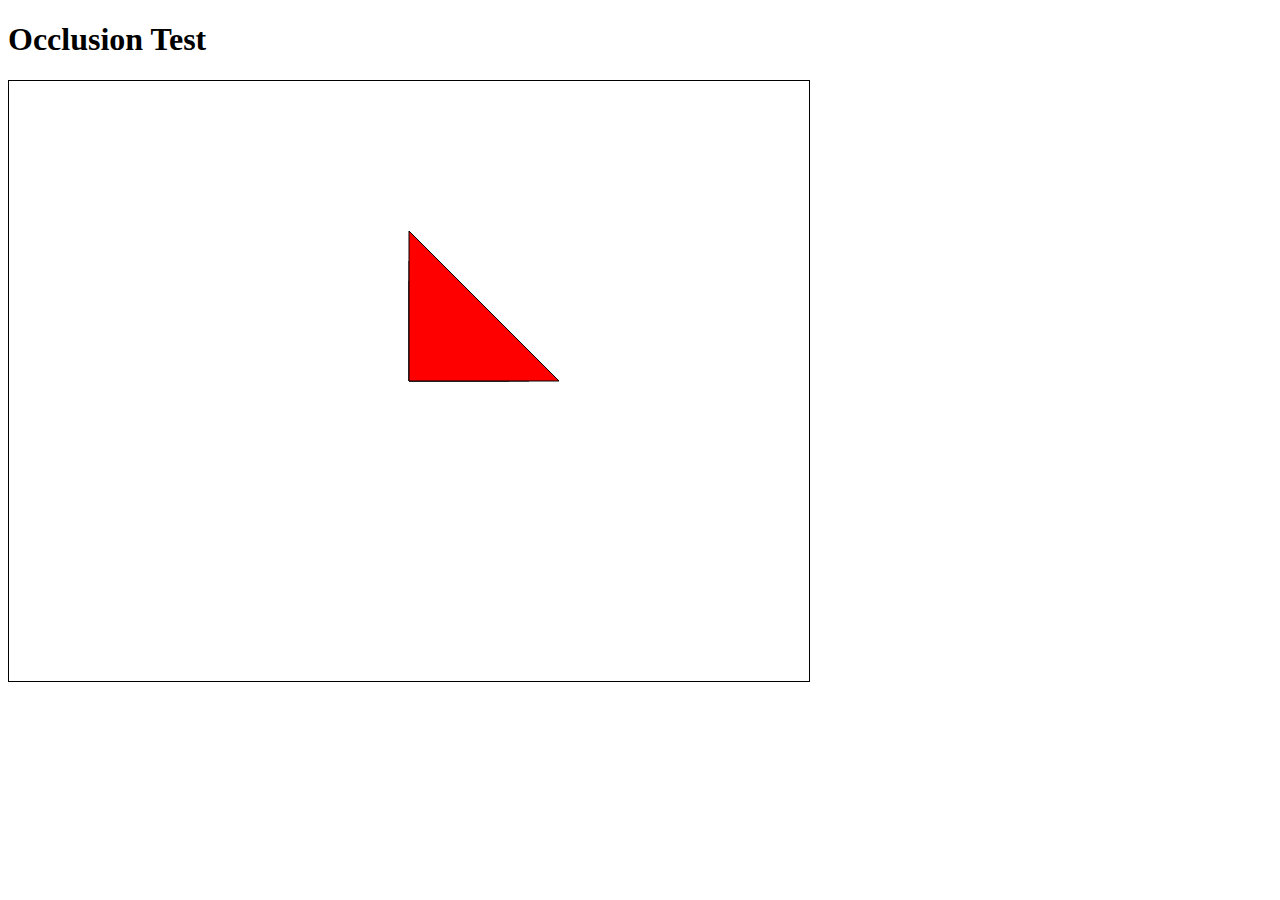
==== occlude.html @ 87bd8e8e "Occlusion seems to be working" ====
<!Doctype html>
<html>
<head>
    <title>3D MSPs</title>
    <link rel="stylesheet" type="text/css" href="css/index.css">
    <script src="js/occlude.js" type="module"></script>
</head>
<body>
    <h1>Occlusion Test</h1>
	<div id='container'>
		<canvas id="canvas" width="800" height="600"></canvas>
		<!--<div id='controls'>
			<div>
				Click to select a vertex for generation.
			</div>
			<div>
				<button id='bReset'>Reset</button>
				<button id='bGenFromV'>Generate from Outside Vertex</button>
			</div>
			<div>
				Press X, Y, or Z keys to rotate around those axes.<br>
				<input type='radio' id='rot-pos' name='rot-sign' checked>+ Rotation
				<input type='radio' id='rot-neg' name='rot-sign'>- Rotation
			</div>
			<div>
				<button id='bCrossFwd'>Cross section (+)</button>
				<button id='bCrossRev'>Cross section (-)</button><br>
				Arrow keys also change cross section.
			</div>
		</div>-->
	</div>
</body>
</html>
---- css/index.css ----
#canvas {
    border: 1px solid black;
}
#container {
	display: flex;
	flex-wrap: wrap;
}
#controls {
	width: 350px;
	margin-left: 10px;
}
#controls > div {
	margin-bottom: 10px;
}
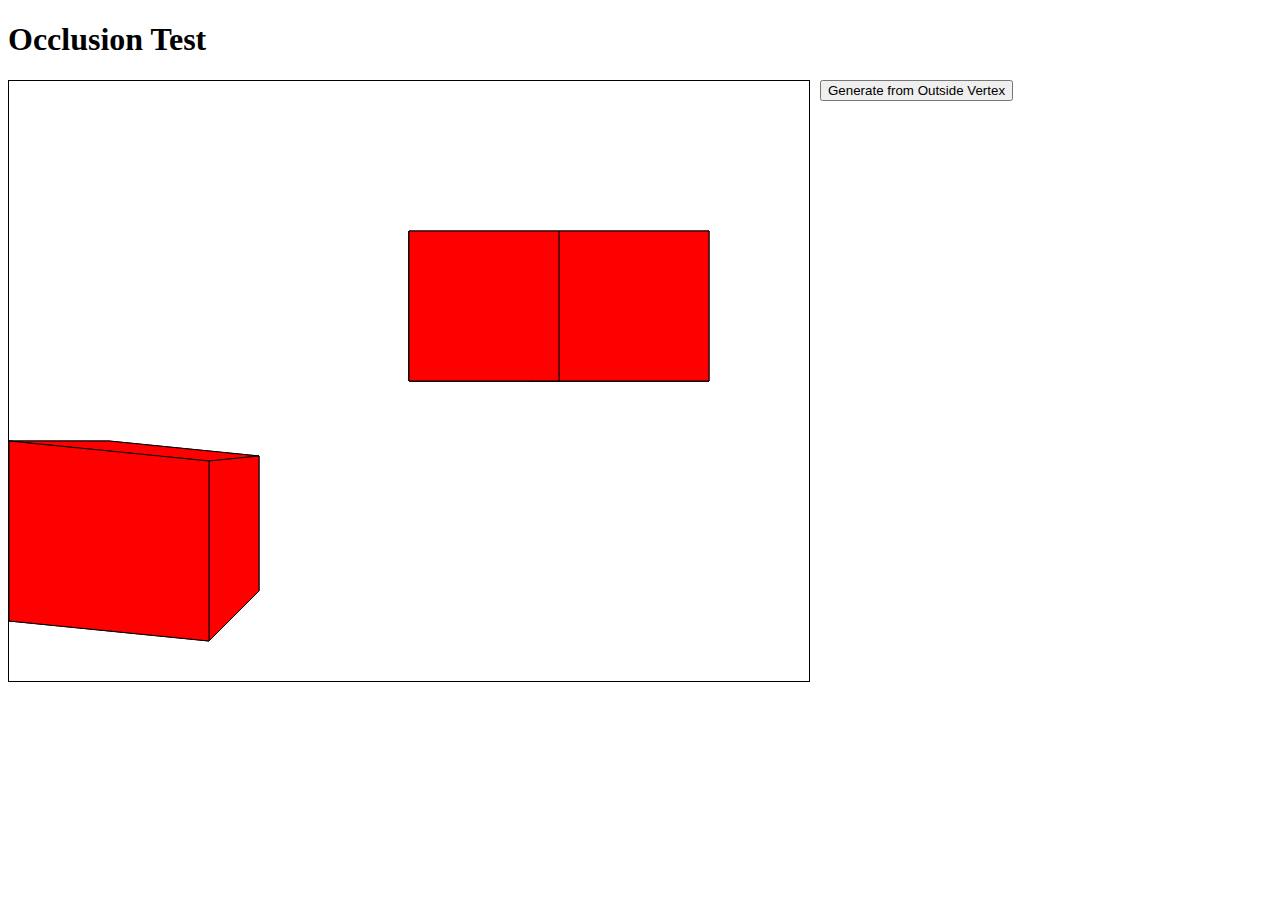
==== commit 122ad0ff: "Added expanding msp code, occlusion is broken" ====
--- a/occlude.html
+++ b/occlude.html
@@ -9,6 +9,11 @@
     <h1>Occlusion Test</h1>
 	<div id='container'>
 		<canvas id="canvas" width="800" height="600"></canvas>
+		<div id='controls'>
+			<div>
+				<button id='bGenFromV'>Generate from Outside Vertex</button>
+			</div>
+		</div>
 		<!--<div id='controls'>
 			<div>
 				Click to select a vertex for generation.
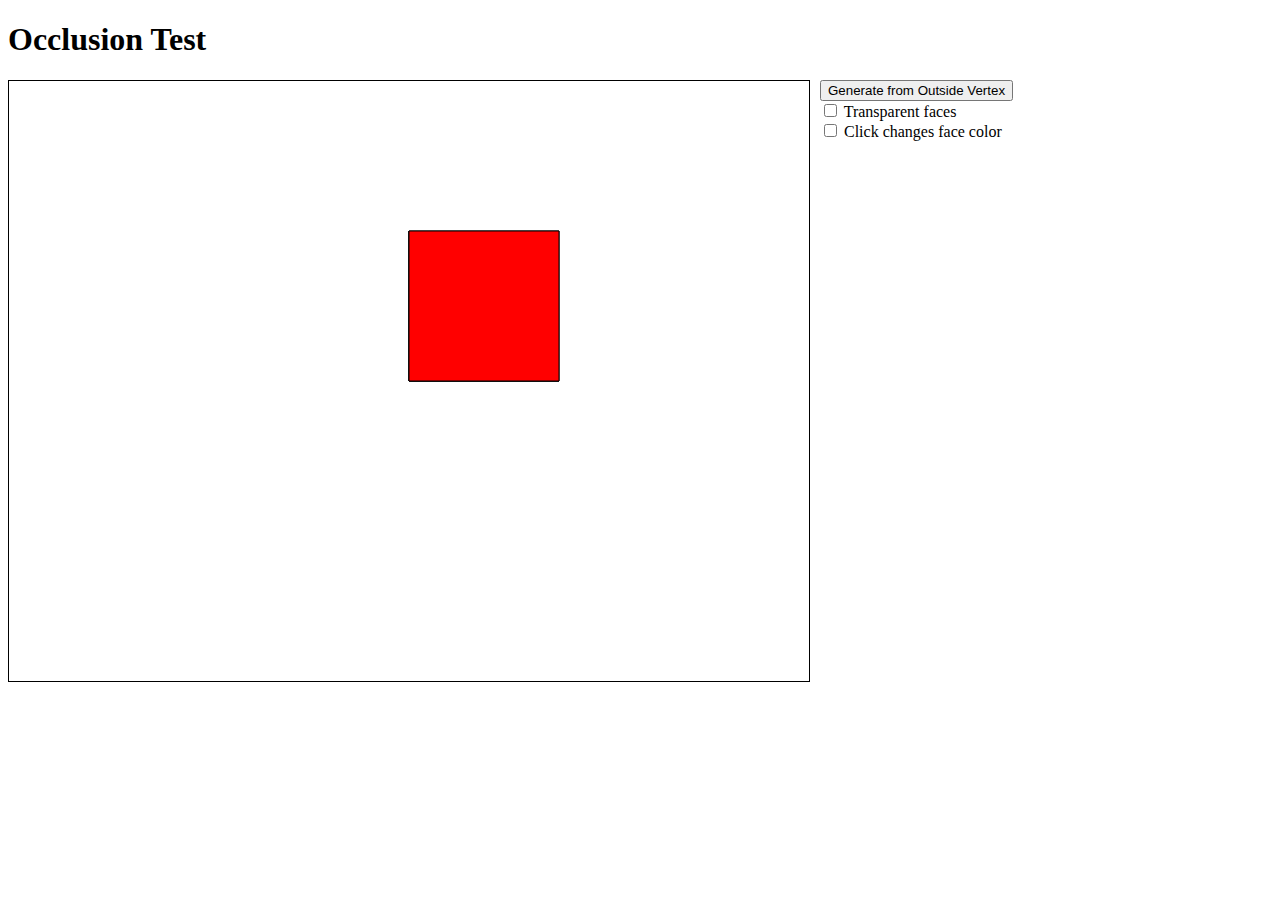
==== commit 81c2be63: "Transparent and changing color faces (I might have figured out the resizing bug" ====
--- a/occlude.html
+++ b/occlude.html
@@ -12,6 +12,12 @@
 		<div id='controls'>
 			<div>
 				<button id='bGenFromV'>Generate from Outside Vertex</button>
+				<br>
+				<input type='checkbox' id='invisFaces' name='invisFaces'>
+				<label for='invisFaces'>Transparent faces</label>
+				<br>
+				<input type='checkbox' id='changeFaceColor' name='changeFaceColor'>
+				<label for='changeFaceColor'>Click changes face color</label>
 			</div>
 		</div>
 		<!--<div id='controls'>
